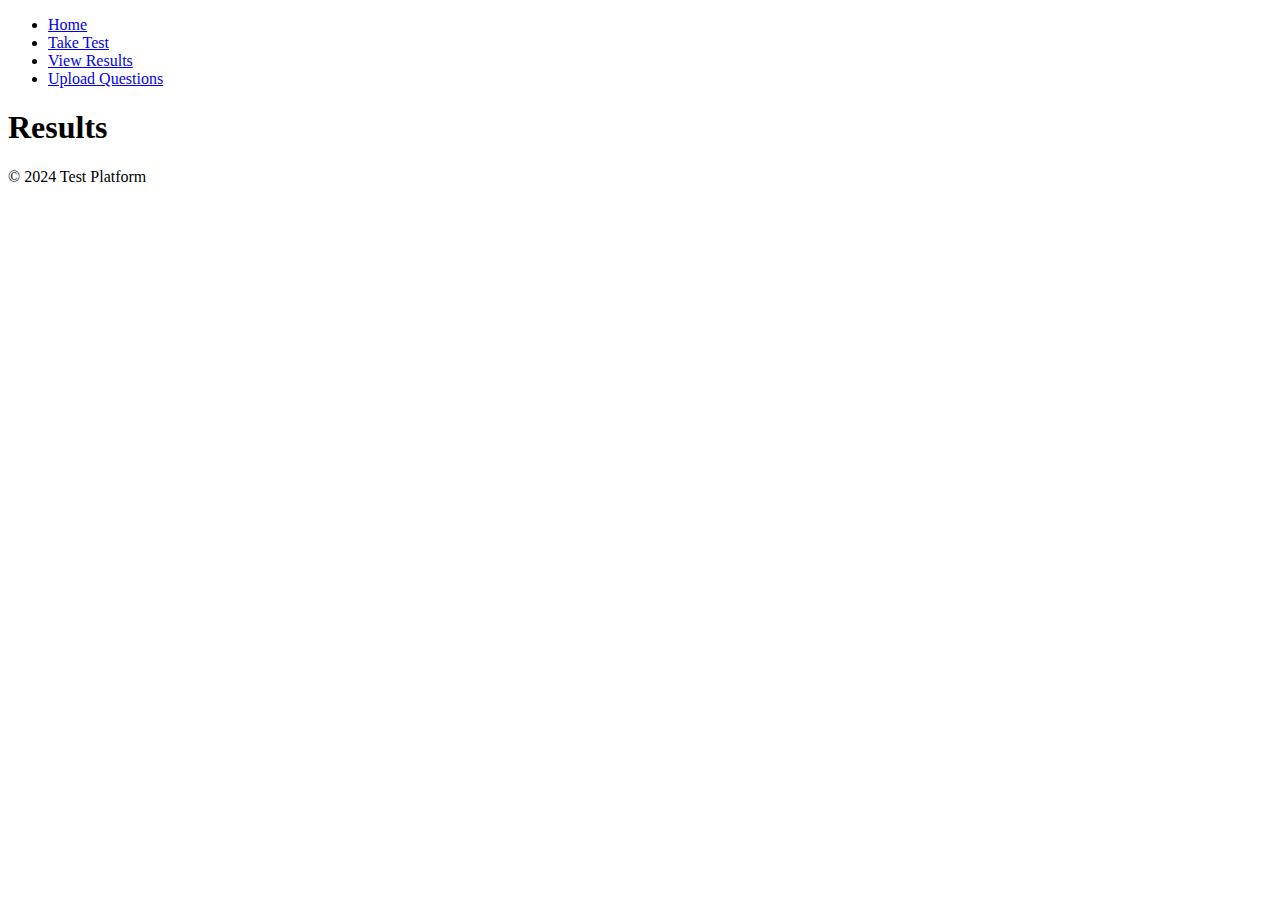
==== result.html @ f8bebc7f "Add files via upload" ====
<!DOCTYPE html>
<html lang="en">
<head>
    <meta charset="UTF-8">
    <meta name="viewport" content="width=device-width, initial-scale=1.0">
    <title>View Results</title>
    <link rel="stylesheet" href="styles/main.css">
</head>
<body>
    <header>
        <nav>
            <ul>
                <li><a href="index.html">Home</a></li>
                <li><a href="test.html">Take Test</a></li>
                <li><a href="result.html">View Results</a></li>
                <li><a href="upload.html">Upload Questions</a></li>
            </ul>
        </nav>
    </header>
    <main>
        <h1>Results</h1>
        <div id="results">
            <!-- Results will be displayed here by JavaScript -->
        </div>
    </main>
    <footer>
        <p>&copy; 2024 Test Platform</p>
    </footer>
    <script src="scripts/main.js"></script>
</body>
</html>
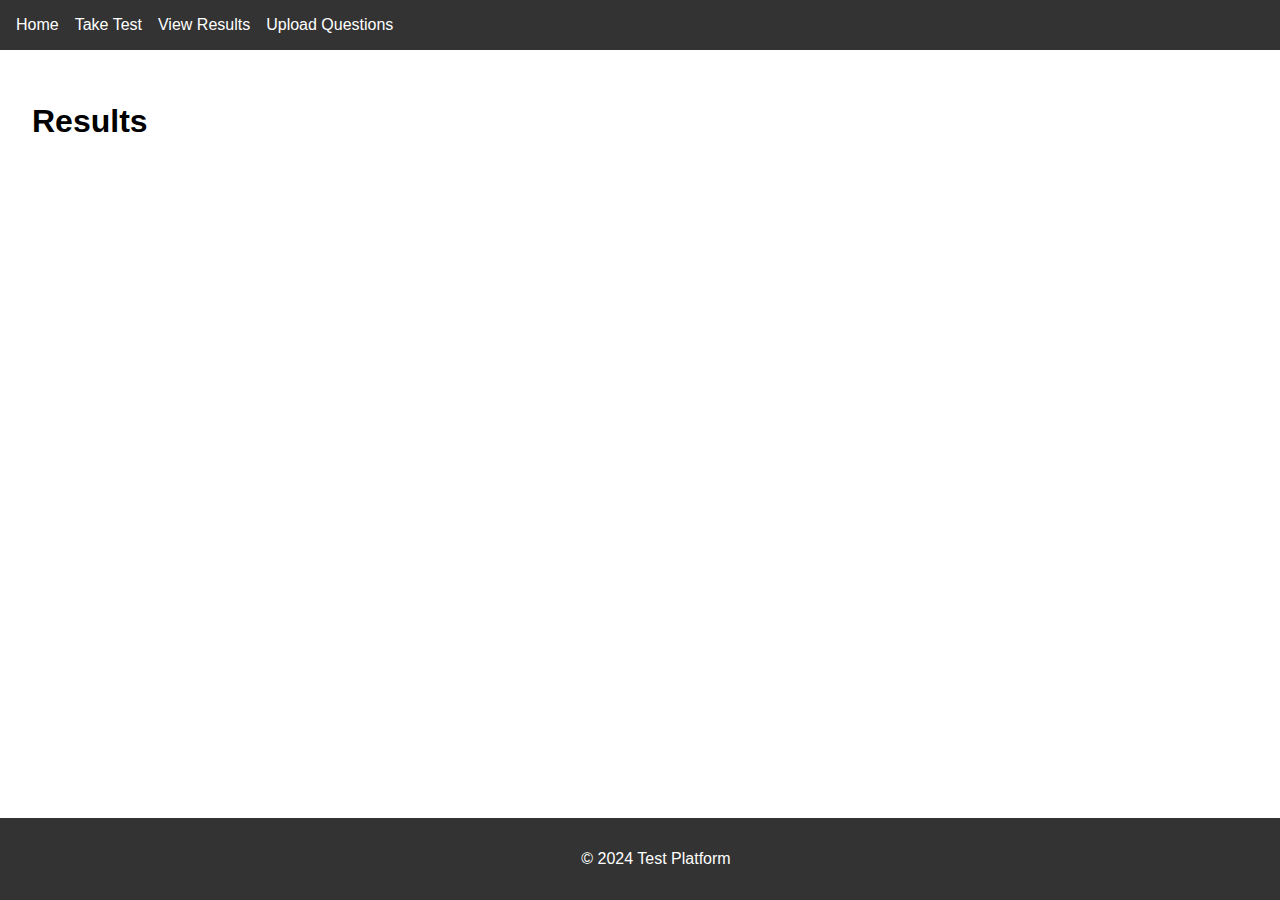
==== commit cb72d178: "Update result.html" ====
--- a/result.html
+++ b/result.html
@@ -4,7 +4,7 @@
     <meta charset="UTF-8">
     <meta name="viewport" content="width=device-width, initial-scale=1.0">
     <title>View Results</title>
-    <link rel="stylesheet" href="styles/main.css">
+    <link rel="stylesheet" href="main.css">
 </head>
 <body>
     <header>
@@ -26,6 +26,6 @@
     <footer>
         <p>&copy; 2024 Test Platform</p>
     </footer>
-    <script src="scripts/main.js"></script>
+    <script src="main.js"></script>
 </body>
 </html>
--- a/main.css
+++ b/main.css
@@ -0,0 +1,53 @@
+body {
+    font-family: Arial, sans-serif;
+    margin: 0;
+    padding: 0;
+    box-sizing: border-box;
+}
+
+header {
+    background: #333;
+    color: #fff;
+    padding: 1rem;
+}
+
+nav ul {
+    list-style: none;
+    padding: 0;
+    margin: 0;
+    display: flex;
+}
+
+nav ul li {
+    margin-right: 1rem;
+}
+
+nav ul li a {
+    color: #fff;
+    text-decoration: none;
+}
+
+footer {
+    background: #333;
+    color: #fff;
+    text-align: center;
+    padding: 1rem;
+    position: fixed;
+    width: 100%;
+    bottom: 0;
+}
+
+main {
+    padding: 2rem;
+}
+
+form label {
+    display: block;
+    margin-top: 1rem;
+}
+
+form input, form textarea {
+    width: 100%;
+    padding: 0.5rem;
+    margin-top: 0.5rem;
+}
